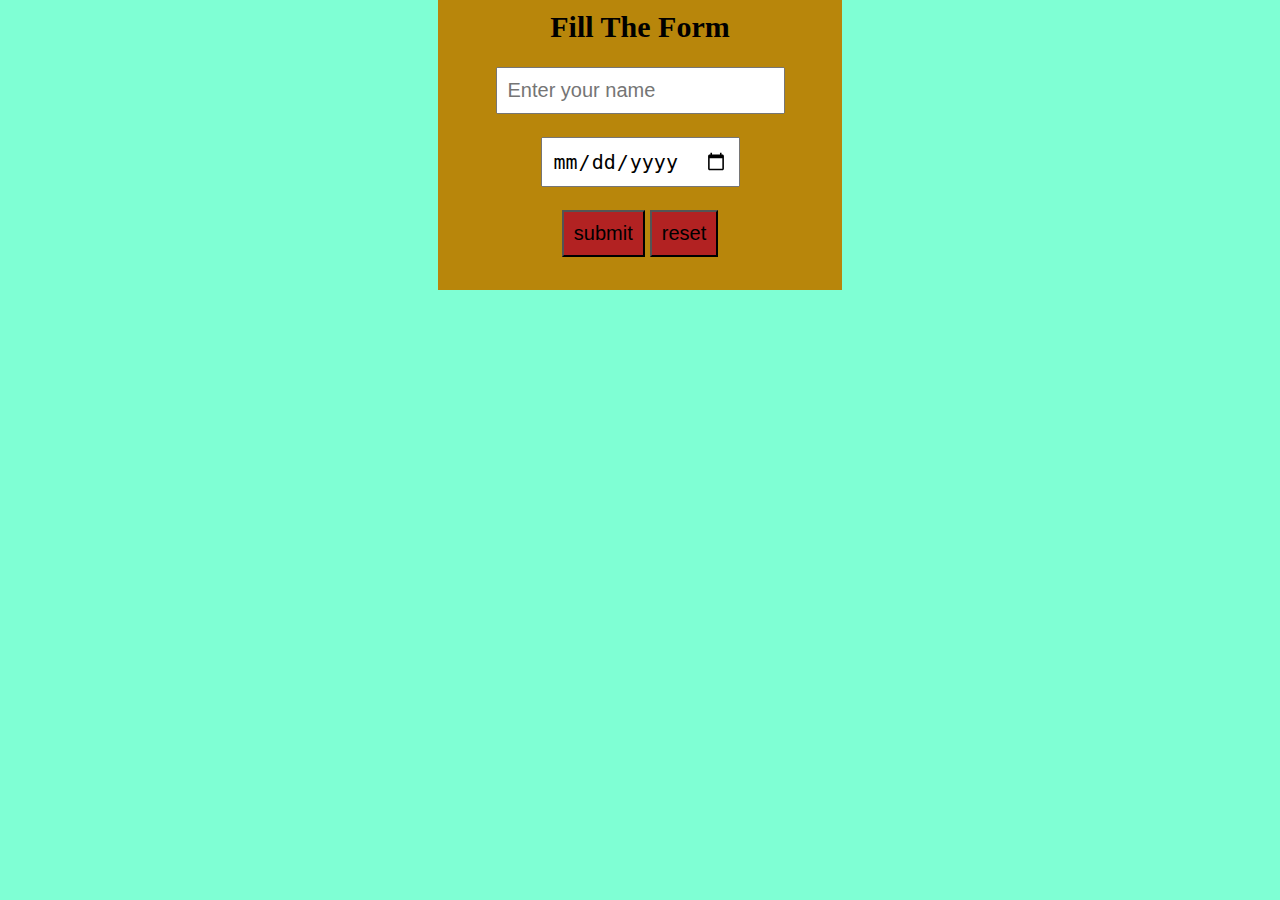
==== PhpAgeCalculator/index.html @ 27b47bac "Add files via upload" ====
<html>
    <title>Age Finder</title>
    <head>
        <style>
            *{
                margin: 0px;
                padding: 0px;
            }
            body {
                background-color: aquamarine;
            }
            .c1{
                width: 30%;
                margin: 20px;
                margin: auto;
                text-align: center;
                background-color: darkgoldenrod;
                font-size: 20px;
                padding: 10px;
            }
            .c1 input {
                padding: 10px;
                font-size: 20px;
            }
            .c2 input{
                background-color: firebrick;
                padding: 10px;
            }

        </style>
    </head>
<body>

<form action="welcome.php" method="post">
    <div class="c1">
        <h2>Fill The Form</h2><br>
        <input type="text" name="name" placeholder="Enter your name" required><br><br>
        <input type="date" name="date" placeholder="Enter your date" required><br><br>
    
        <div class="c2">
            <input type="submit"  value="submit" >
            <input type="reset" value="reset" >
            <br><br>
        </div>
    </div>

</form>

</body>
</html>
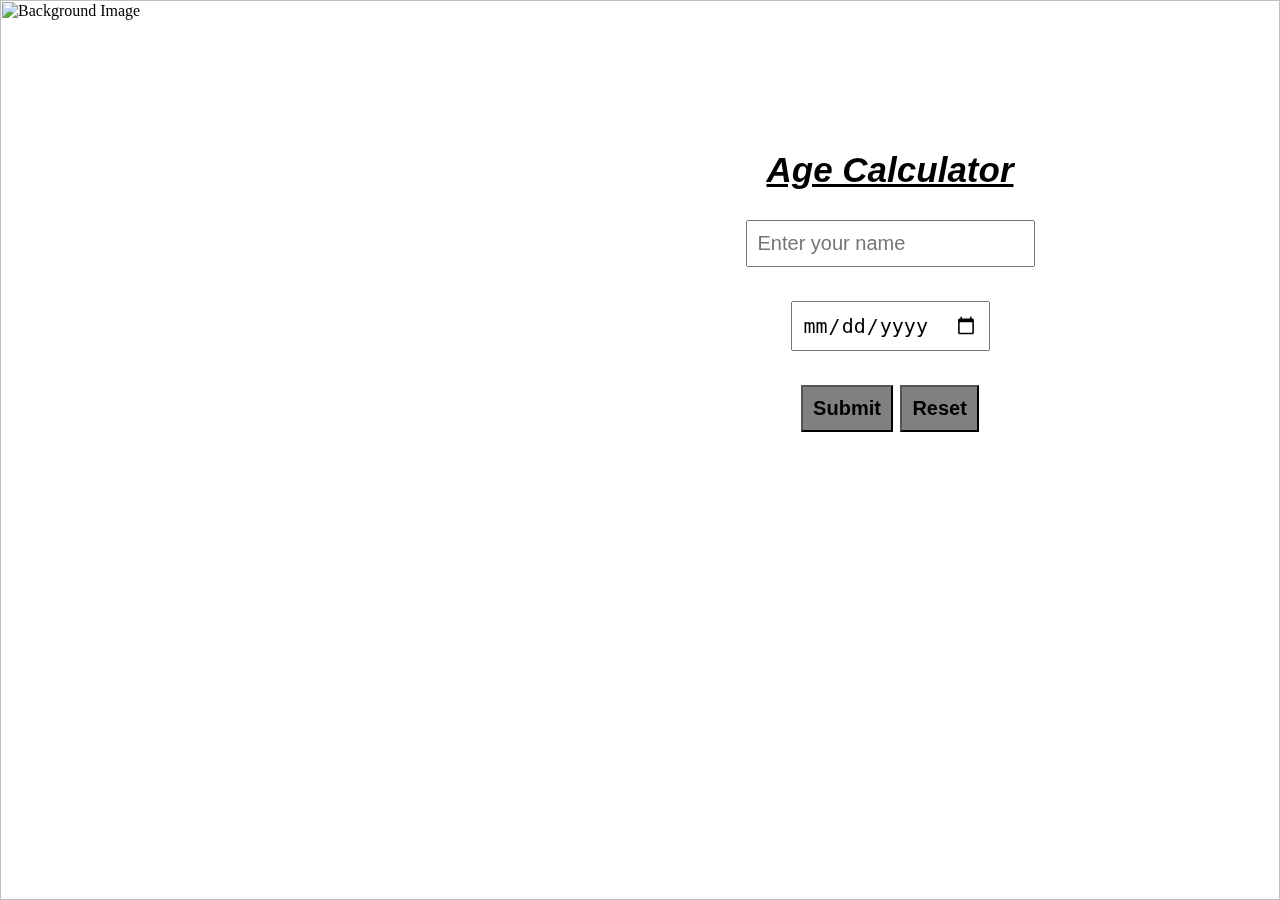
==== commit 54e33e4f: "Add files via upload" ====
--- a/PhpAgeCalculator/index.html
+++ b/PhpAgeCalculator/index.html
@@ -6,40 +6,62 @@
                 margin: 0px;
                 padding: 0px;
             }
-            body {
-                background-color: aquamarine;
+            .bgimg{
+                width: 100%;
+                position:fixed;
+                z-index:-1;     
             }
+            .h1{
+                text-align:center;
+                font-style: italic;
+                font-family: 'Times New Roman', Times, serif;
+                padding-left: 500px;
+                padding-top: 150px;
+                text-decoration: underline;
+             }
             .c1{
                 width: 30%;
                 margin: 20px;
                 margin: auto;
                 text-align: center;
-                background-color: darkgoldenrod;
-                font-size: 20px;
-                padding: 10px;
+                font-size: 30px;
+                padding-top: 30px;
+                padding-left: 500px;
             }
             .c1 input {
                 padding: 10px;
                 font-size: 20px;
             }
             .c2 input{
-                background-color: firebrick;
+                background-color:gray;
                 padding: 10px;
+                color:black;
+                font-weight: bolder;
+                font-size: 20px;
             }
-
+            .h1 h1{
+                font-size: 35px;
+                font-family: 'Franklin Gothic Medium', 'Arial Narrow', Arial, sans-serif;
+            } 
         </style>
     </head>
 <body>
 
 <form action="welcome.php" method="post">
+    <img   class="bgimg"  src="bg.webp" alt="Background Image">
+    <div class="container">
+        
+    </div>
+    <div class="h1">
+        <h1>Age Calculator</h1>
+    </div>
     <div class="c1">
-        <h2>Fill The Form</h2><br>
         <input type="text" name="name" placeholder="Enter your name" required><br><br>
         <input type="date" name="date" placeholder="Enter your date" required><br><br>
     
         <div class="c2">
-            <input type="submit"  value="submit" >
-            <input type="reset" value="reset" >
+            <input type="submit"  value="Submit" >
+            <input type="reset" value="Reset" >
             <br><br>
         </div>
     </div>
